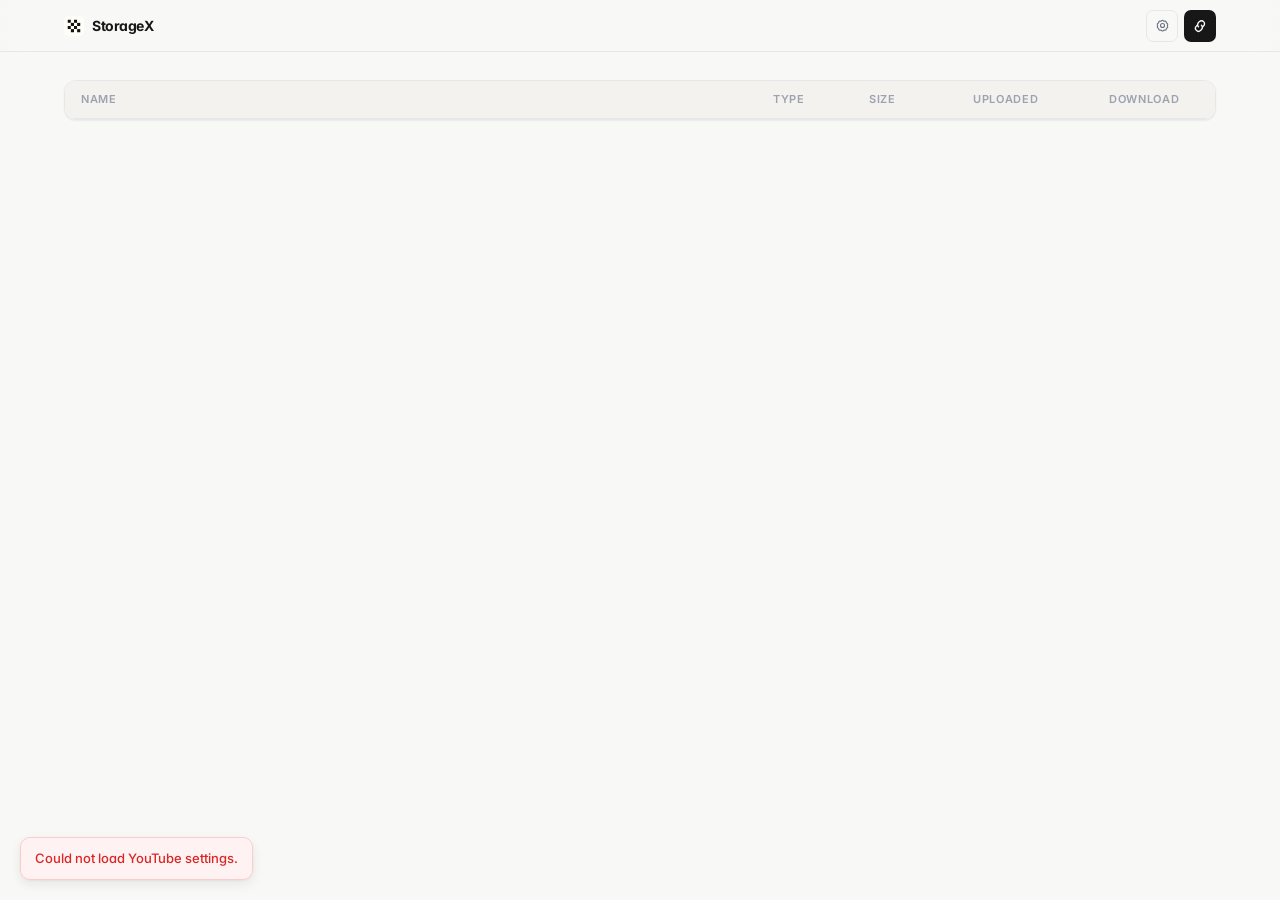
==== static/index.html @ 8094e82d "Initial open-source release" ====
<!DOCTYPE html>
<html lang="en">
  <head>
    <meta charset="UTF-8" />
    <meta name="viewport" content="width=device-width, initial-scale=1.0" />
    <title>StorageX</title>
    <link rel="icon" href="/static/favicon.svg?v=__ASSET_VERSION__" type="image/svg+xml" />
    <link rel="preconnect" href="https://fonts.googleapis.com" />
    <link rel="preconnect" href="https://fonts.gstatic.com" crossorigin />
    <link
      href="https://fonts.googleapis.com/css2?family=Inter:ital,opsz,wght@0,14..32,400;0,14..32,500;0,14..32,600;0,14..32,700&display=swap"
      rel="stylesheet"
    />
    <link rel="stylesheet" href="/static/styles.css?v=__ASSET_VERSION__" />
    <script defer src="/static/app.js?v=__ASSET_VERSION__"></script>
  </head>
  <body>
    <header class="app-bar">
      <div class="app-bar__inner">
        <div class="app-bar__brand">
          <img src="/static/favicon.svg?v=__ASSET_VERSION__" class="app-bar__logo" alt="" aria-hidden="true" width="20" height="20" />
          <span class="app-bar__name">StorageX</span>
        </div>
        <div class="app-bar__actions">
          <button id="settings-button" class="nav-btn" type="button" aria-label="Settings" title="Settings">
            <svg width="15" height="15" viewBox="0 0 24 24" fill="none" stroke="currentColor" stroke-width="1.75" stroke-linecap="round" stroke-linejoin="round" aria-hidden="true">
              <path d="M10.65 4.35a1.9 1.9 0 0 1 2.7 0l.54.55c.25.24.61.34.95.25l.76-.2a1.9 1.9 0 0 1 2.33 1.64l.08.76c.04.35.27.66.59.82l.69.34a1.9 1.9 0 0 1 .88 2.55l-.33.69c-.16.32-.16.71 0 1.03l.33.69a1.9 1.9 0 0 1-.88 2.55l-.69.34a1.1 1.1 0 0 0-.59.82l-.08.76a1.9 1.9 0 0 1-2.33 1.64l-.76-.2a1.1 1.1 0 0 0-.95.25l-.54.55a1.9 1.9 0 0 1-2.7 0l-.54-.55a1.1 1.1 0 0 0-.95-.25l-.76.2a1.9 1.9 0 0 1-2.33-1.64l-.08-.76a1.1 1.1 0 0 0-.59-.82l-.69-.34a1.9 1.9 0 0 1-.88-2.55l.33-.69a1.16 1.16 0 0 0 0-1.03l-.33-.69a1.9 1.9 0 0 1 .88-2.55l.69-.34c.32-.16.55-.47.59-.82l.08-.76A1.9 1.9 0 0 1 8.4 4.95l.76.2c.34.09.7-.01.95-.25l.54-.55Z" />
              <circle cx="12" cy="12" r="3.2" />
            </svg>
          </button>
          <button id="upload-button" class="primary-btn" type="button" aria-label="Connect" title="Connect">
            <span id="upload-icon" class="primary-btn__icon" aria-hidden="true"></span>
          </button>
        </div>
      </div>
    </header>

    <main class="app-main">
      <section id="data-table" class="data-table" aria-label="Stored files">
        <div class="data-table__head">
          <span>Name</span>
          <span>Type</span>
          <span>Size</span>
          <span>Uploaded</span>
          <span>Download</span>
        </div>
        <div id="files-list" class="data-table__body"></div>
      </section>

      <section id="empty-state" class="empty-state" hidden>
        <p id="empty-title" class="empty-title">No files</p>
      </section>
    </main>

    <input id="upload-input" class="upload-input" type="file" accept=".txt,.mp4,.pdf,.jpeg,.jpg,.png" />

    <div class="toast-stack">
      <section id="job-panel" class="toast" aria-live="polite" hidden>
        <div class="toast__row">
          <span id="job-title" class="toast__label">Processing</span>
          <span id="job-progress-label" class="toast__meta">0%</span>
        </div>
        <div class="progress-track" aria-hidden="true">
          <div id="job-progress-value" class="progress-fill"></div>
        </div>
      </section>
      <section id="flash-message" class="flash-message" aria-live="polite" hidden></section>
    </div>

    <div id="settings-modal" class="modal" hidden>
      <div class="modal__backdrop"></div>
      <div class="modal__panel" role="dialog" aria-modal="true" aria-labelledby="settings-title">
        <div class="modal__head">
          <h2 id="settings-title" class="modal__title">Settings</h2>
          <button id="settings-close" class="icon-btn" type="button" aria-label="Close settings">
            <svg width="14" height="14" viewBox="0 0 24 24" fill="none" stroke="currentColor" stroke-width="2.25" stroke-linecap="round" aria-hidden="true">
              <path d="M18 6 6 18M6 6l12 12" />
            </svg>
          </button>
        </div>

        <form id="settings-form" class="modal__form">
          <label class="field">
            <span class="field-label">Encryption key</span>
            <input
              id="settings-key"
              class="field-input"
              type="password"
              inputmode="numeric"
              maxlength="24"
              autocomplete="off"
              autocapitalize="off"
              spellcheck="false"
              placeholder="24-digit key (optional)"
            />
          </label>
          <label class="field">
            <span class="field-label">Client ID</span>
            <input id="settings-client-id" class="field-input" type="text" autocomplete="off" />
          </label>
          <label class="field">
            <span class="field-label">Client Secret</span>
            <input id="settings-client-secret" class="field-input" type="password" autocomplete="off" />
          </label>
          <p id="settings-error" class="form-error" hidden></p>
          <div class="modal__actions">
            <button id="settings-cancel" class="btn btn--ghost" type="button">Cancel</button>
            <button class="btn btn--primary" type="submit">Save</button>
          </div>
        </form>

        <button id="disconnect-button" class="settings-disconnect" type="button" hidden>Disconnect YouTube</button>
      </div>
    </div>

    <div id="key-modal" class="modal" hidden>
      <div class="modal__backdrop"></div>
      <div class="modal__panel modal__panel--sm" role="dialog" aria-modal="true" aria-labelledby="key-modal-title">
        <div class="modal__head">
          <h2 id="key-modal-title" class="modal__title">Enter key</h2>
        </div>
        <form id="key-form" class="modal__form">
          <input
            id="key-input"
            class="field-input key-input"
            type="password"
            inputmode="numeric"
            maxlength="24"
            autocomplete="off"
            autocapitalize="off"
            spellcheck="false"
            placeholder="24-digit key"
            aria-describedby="key-error"
          />
          <p id="key-error" class="form-error" hidden></p>
          <div class="modal__actions">
            <button id="key-cancel" class="btn btn--ghost" type="button">Cancel</button>
            <button class="btn btn--primary" type="submit">Confirm</button>
          </div>
        </form>
      </div>
    </div>
  </body>
</html>
---- static/styles.css ----
:root {
  color-scheme: light;
  --bg: #f8f8f6;
  --surface: #ffffff;
  --surface-2: #f3f2ef;
  --ink: #171717;
  --ink-2: #6b7280;
  --ink-3: #9ca3af;
  --border: #e5e7eb;
  --border-2: #d1d5db;
  --accent: #2563eb;
  --accent-fg: #ffffff;
  --accent-hover: #1d4ed8;
  --accent-muted: #eff6ff;
  --accent-border: #bfdbfe;
  --green: #16a34a;
  --green-muted: #f0fdf4;
  --green-border: #bbf7d0;
  --red: #dc2626;
  --red-muted: #fef2f2;
  --red-border: #fecaca;
  --shadow-sm: 0 1px 2px rgba(23, 23, 23, 0.06);
  --shadow-md: 0 4px 12px rgba(23, 23, 23, 0.08), 0 1px 3px rgba(23, 23, 23, 0.05);
  --shadow-lg: 0 20px 48px rgba(23, 23, 23, 0.1), 0 4px 12px rgba(23, 23, 23, 0.06);
  --table-columns: minmax(240px, 2.2fr) 80px 88px 120px 90px;
  font-family: "Inter", system-ui, -apple-system, sans-serif;
  font-feature-settings: "cv02", "cv03", "cv04", "cv11";
  -webkit-font-smoothing: antialiased;
  -moz-osx-font-smoothing: grayscale;
}

*,
*::before,
*::after {
  box-sizing: border-box;
}

[hidden] {
  display: none !important;
}

body {
  margin: 0;
  min-height: 100dvh;
  background: var(--bg);
  color: var(--ink);
  font-size: 14px;
  line-height: 1.5;
}

body.is-modal-open {
  overflow: hidden;
}

a {
  color: inherit;
}

button,
input,
a {
  font: inherit;
}

/* ─── App bar ──────────────────────────────────────────────── */

.app-bar {
  position: sticky;
  top: 0;
  z-index: 10;
  height: 52px;
  background: rgba(248, 248, 246, 0.88);
  backdrop-filter: blur(16px) saturate(1.8);
  -webkit-backdrop-filter: blur(16px) saturate(1.8);
  border-bottom: 1px solid var(--border);
}

.app-bar__inner {
  max-width: 1200px;
  margin: 0 auto;
  padding: 0 24px;
  height: 100%;
  display: flex;
  align-items: center;
  justify-content: space-between;
}

.app-bar__brand {
  display: flex;
  align-items: center;
  gap: 8px;
}

.app-bar__logo {
  display: block;
  border-radius: 4px;
}

.app-bar__name {
  font-size: 14px;
  font-weight: 700;
  letter-spacing: -0.03em;
  color: var(--ink);
}

.app-bar__actions {
  display: flex;
  align-items: center;
  gap: 6px;
}

/* ─── Nav button (settings) ────────────────────────────────── */

.nav-btn {
  appearance: none;
  display: inline-flex;
  align-items: center;
  justify-content: center;
  width: 32px;
  height: 32px;
  border: 1px solid var(--border);
  border-radius: 7px;
  background: transparent;
  color: var(--ink-2);
  cursor: pointer;
  transition: background 100ms, color 100ms, border-color 100ms;
}

.nav-btn:hover {
  background: var(--surface);
  color: var(--ink);
  border-color: var(--border-2);
}

.nav-btn:focus-visible {
  outline: 2px solid var(--accent);
  outline-offset: 2px;
}

/* ─── Primary button (upload/connect) ──────────────────────── */

.primary-btn {
  appearance: none;
  display: inline-flex;
  align-items: center;
  justify-content: center;
  width: 32px;
  height: 32px;
  border: none;
  border-radius: 7px;
  background: var(--ink);
  color: #ffffff;
  cursor: pointer;
  transition: background 100ms, opacity 100ms;
}

.primary-btn:hover {
  background: #2c2c2c;
}

.primary-btn:focus-visible {
  outline: 2px solid var(--accent);
  outline-offset: 2px;
}

.primary-btn.is-disabled,
.primary-btn:disabled {
  opacity: 0.35;
  cursor: default;
  pointer-events: none;
}

.primary-btn__icon {
  display: inline-flex;
  align-items: center;
  justify-content: center;
}

/* ─── Hidden file input ────────────────────────────────────── */

.upload-input {
  display: none;
}

/* ─── Main content ─────────────────────────────────────────── */

.app-main {
  max-width: 1200px;
  margin: 0 auto;
  padding: 28px 24px 80px;
}

/* ─── Data table ───────────────────────────────────────────── */

.data-table {
  border: 1px solid var(--border);
  border-radius: 12px;
  background: var(--surface);
  overflow: auto;
  box-shadow: var(--shadow-sm);
}

.data-table__head,
.file-row {
  display: grid;
  grid-template-columns: var(--table-columns);
  gap: 16px;
  align-items: center;
  min-width: 580px;
}

.data-table__head {
  padding: 10px 16px;
  border-bottom: 1px solid var(--border);
  background: var(--surface-2);
  color: var(--ink-3);
  font-size: 11px;
  font-weight: 600;
  letter-spacing: 0.06em;
  text-transform: uppercase;
}

.data-table__body {
  display: grid;
}

.file-row {
  padding: 11px 16px;
  border-top: 1px solid var(--border);
  transition: background 80ms;
}

.file-row:first-child {
  border-top: 0;
}

.file-row:hover {
  background: #fcfcfb;
}

.file-cell {
  min-width: 0;
}

.file-name {
  overflow: hidden;
  color: var(--ink);
  font-size: 13px;
  font-weight: 500;
  text-overflow: ellipsis;
  white-space: nowrap;
}

.file-value {
  color: var(--ink-3);
  font-size: 12px;
}

.file-download-cell {
  display: flex;
  justify-content: center;
}

.file-link {
  appearance: none;
  display: inline-flex;
  align-items: center;
  justify-content: center;
  width: 28px;
  height: 28px;
  border: 1px solid var(--border);
  border-radius: 6px;
  background: var(--surface);
  color: var(--ink-3);
  cursor: pointer;
  text-decoration: none;
  transition: background 80ms, border-color 80ms, color 80ms;
}

.file-link:hover {
  background: var(--ink);
  border-color: var(--ink);
  color: #ffffff;
}

.file-link:focus-visible {
  outline: 2px solid var(--accent);
  outline-offset: 2px;
}

/* ─── Empty state ──────────────────────────────────────────── */

.empty-state {
  display: flex;
  align-items: center;
  justify-content: center;
  min-height: calc(100dvh - 52px - 56px);
  padding: 40px 24px;
}

.empty-title {
  margin: 0;
  color: var(--ink-3);
  font-size: 13px;
  font-weight: 500;
}

/* ─── Toast stack ──────────────────────────────────────────── */

.toast-stack {
  position: fixed;
  left: 20px;
  bottom: 20px;
  z-index: 50;
  display: flex;
  flex-direction: column;
  gap: 8px;
  align-items: flex-start;
}

.toast,
.flash-message {
  width: max-content;
  min-width: 200px;
  max-width: min(480px, calc(100vw - 40px));
  padding: 11px 14px;
  border: 1px solid var(--border);
  border-radius: 10px;
  background: rgba(255, 255, 255, 0.97);
  box-shadow: var(--shadow-md);
  color: var(--ink-2);
  font-size: 13px;
  font-weight: 500;
}

.toast {
  display: grid;
  gap: 8px;
}

.toast__row {
  display: flex;
  align-items: center;
  justify-content: space-between;
  gap: 12px;
}

.toast__label {
  color: var(--ink);
  font-size: 13px;
  font-weight: 600;
}

.toast__meta {
  color: var(--ink-3);
  font-size: 11px;
  font-weight: 500;
  letter-spacing: 0.01em;
}

.flash-message--success {
  border-color: var(--green-border);
  background: rgba(240, 253, 244, 0.97);
  color: var(--green);
}

.flash-message--error {
  border-color: var(--red-border);
  background: rgba(254, 242, 242, 0.97);
  color: var(--red);
}

/* ─── Progress ─────────────────────────────────────────────── */

.progress-track {
  height: 3px;
  border-radius: 999px;
  background: var(--border);
  overflow: hidden;
}

.progress-fill {
  width: 0%;
  height: 100%;
  border-radius: 999px;
  background: var(--accent);
  transition: width 160ms ease-out;
}

/* ─── Modal ────────────────────────────────────────────────── */

.modal {
  position: fixed;
  inset: 0;
  z-index: 100;
  display: grid;
  place-items: center;
  padding: 20px;
}

.modal__backdrop {
  position: absolute;
  inset: 0;
  background: rgba(248, 248, 246, 0.72);
  backdrop-filter: blur(10px);
  -webkit-backdrop-filter: blur(10px);
}

.modal__panel {
  position: relative;
  width: min(400px, 100%);
  padding: 22px;
  border: 1px solid var(--border);
  border-radius: 16px;
  background: var(--surface);
  box-shadow: var(--shadow-lg);
}

.modal__panel--sm {
  width: min(340px, 100%);
}

.modal__head {
  display: flex;
  align-items: center;
  justify-content: space-between;
  gap: 12px;
  margin-bottom: 18px;
}

.modal__title {
  margin: 0;
  color: var(--ink);
  font-size: 15px;
  font-weight: 700;
  letter-spacing: -0.025em;
}

.modal__form {
  display: grid;
  gap: 12px;
}

.modal__actions {
  display: grid;
  grid-template-columns: 1fr 1fr;
  gap: 8px;
  margin-top: 4px;
}

/* ─── Fields ───────────────────────────────────────────────── */

.field {
  display: grid;
  gap: 5px;
}

.field-label {
  color: var(--ink-3);
  font-size: 11px;
  font-weight: 600;
  letter-spacing: 0.04em;
  text-transform: uppercase;
}

.field-input {
  width: 100%;
  padding: 9px 12px;
  border: 1px solid var(--border-2);
  border-radius: 8px;
  background: var(--surface);
  color: var(--ink);
  font-size: 13px;
  transition: border-color 100ms, box-shadow 100ms;
}

.field-input:focus {
  outline: none;
  border-color: var(--accent);
  box-shadow: 0 0 0 3px rgba(37, 99, 235, 0.1);
}

.key-input {
  text-align: center;
  letter-spacing: 0.22em;
  font-size: 17px;
}

.form-error {
  margin: 0;
  color: var(--red);
  font-size: 12px;
  line-height: 1.45;
}

/* ─── Buttons ──────────────────────────────────────────────── */

.btn {
  appearance: none;
  display: inline-flex;
  align-items: center;
  justify-content: center;
  height: 34px;
  padding: 0 14px;
  border: 1px solid var(--border);
  border-radius: 7px;
  background: var(--surface);
  color: var(--ink);
  cursor: pointer;
  font-size: 13px;
  font-weight: 600;
  text-decoration: none;
  transition: background 100ms, border-color 100ms, color 100ms;
  white-space: nowrap;
}

.btn:hover {
  background: var(--surface-2);
  border-color: var(--border-2);
}

.btn:focus-visible {
  outline: 2px solid var(--accent);
  outline-offset: 2px;
}

.btn--primary {
  background: var(--ink);
  border-color: var(--ink);
  color: #ffffff;
}

.btn--primary:hover {
  background: #2c2c2c;
  border-color: #2c2c2c;
}

.btn--ghost {
  background: transparent;
  border-color: transparent;
  color: var(--ink-2);
}

.btn--ghost:hover {
  background: var(--surface-2);
  border-color: var(--border);
  color: var(--ink);
}

/* ─── Icon button (modal close) ────────────────────────────── */

.icon-btn {
  appearance: none;
  display: inline-flex;
  align-items: center;
  justify-content: center;
  width: 30px;
  height: 30px;
  border: 1px solid var(--border);
  border-radius: 6px;
  background: transparent;
  color: var(--ink-3);
  cursor: pointer;
  transition: background 100ms, color 100ms, border-color 100ms;
}

.icon-btn:hover {
  background: var(--surface-2);
  color: var(--ink);
  border-color: var(--border-2);
}

.icon-btn:focus-visible {
  outline: 2px solid var(--accent);
  outline-offset: 2px;
}

/* ─── Settings extras ──────────────────────────────────────── */

.settings-disconnect {
  appearance: none;
  margin-top: 14px;
  padding: 0;
  border: 0;
  background: transparent;
  color: var(--ink-3);
  cursor: pointer;
  font-size: 12px;
  text-align: left;
  transition: color 100ms;
}

.settings-disconnect:hover {
  color: var(--red);
}

.settings-disconnect:focus-visible {
  outline: 2px solid var(--accent);
  outline-offset: 2px;
}

/* ─── Responsive ───────────────────────────────────────────── */

@media (max-width: 760px) {
  .app-bar__inner,
  .app-main {
    padding-left: 16px;
    padding-right: 16px;
  }

  .app-main {
    padding-top: 20px;
  }
}

@media (max-width: 600px) {
  .modal__panel {
    padding: 18px;
  }

  .toast-stack {
    left: 12px;
    bottom: 12px;
  }
}
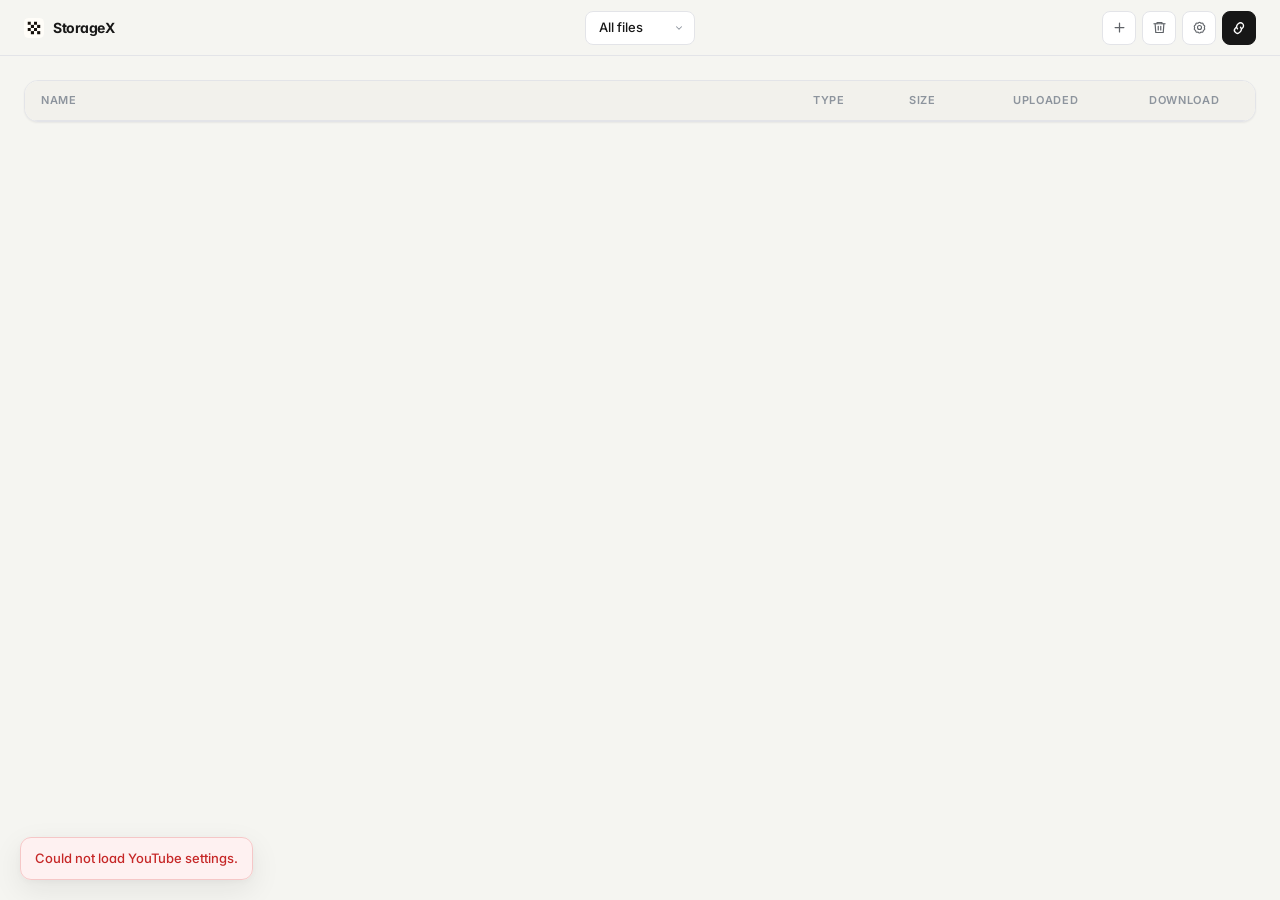
==== commit e3685ce5: "Ship StorageX organization and YouTube management" ====
--- a/static/index.html
+++ b/static/index.html
@@ -21,7 +21,29 @@
           <img src="/static/favicon.svg?v=__ASSET_VERSION__" class="app-bar__logo" alt="" aria-hidden="true" width="20" height="20" />
           <span class="app-bar__name">StorageX</span>
         </div>
+        <div class="app-bar__center">
+          <div id="folder-dropdown" class="folder-dropdown">
+            <button id="folder-dropdown-btn" class="folder-dropdown__btn" type="button" aria-haspopup="listbox" aria-expanded="false" aria-label="Current folder">
+              <span id="folder-dropdown-label" class="folder-dropdown__label">All files</span>
+              <svg class="folder-dropdown__chevron" width="10" height="10" viewBox="0 0 24 24" fill="none" stroke="currentColor" stroke-width="2.5" stroke-linecap="round" stroke-linejoin="round" aria-hidden="true"><path d="m6 9 6 6 6-6"/></svg>
+            </button>
+            <div id="folder-dropdown-panel" class="folder-dropdown__panel" role="listbox" hidden></div>
+          </div>
+        </div>
         <div class="app-bar__actions">
+          <button id="new-folder-button" class="nav-btn" type="button" aria-label="New folder" title="New folder">
+            <svg width="15" height="15" viewBox="0 0 24 24" fill="none" stroke="currentColor" stroke-width="2" stroke-linecap="round" aria-hidden="true">
+              <path d="M12 5v14M5 12h14"/>
+            </svg>
+          </button>
+          <button id="delete-folder-button" class="nav-btn" type="button" aria-label="Delete folder" title="Delete folder">
+            <svg width="15" height="15" viewBox="0 0 24 24" fill="none" stroke="currentColor" stroke-width="1.9" stroke-linecap="round" stroke-linejoin="round" aria-hidden="true">
+              <path d="M3 6h18" />
+              <path d="M8 6V4h8v2" />
+              <path d="M19 6l-1 14H6L5 6" />
+              <path d="M10 10v6M14 10v6" />
+            </svg>
+          </button>
           <button id="settings-button" class="nav-btn" type="button" aria-label="Settings" title="Settings">
             <svg width="15" height="15" viewBox="0 0 24 24" fill="none" stroke="currentColor" stroke-width="1.75" stroke-linecap="round" stroke-linejoin="round" aria-hidden="true">
               <path d="M10.65 4.35a1.9 1.9 0 0 1 2.7 0l.54.55c.25.24.61.34.95.25l.76-.2a1.9 1.9 0 0 1 2.33 1.64l.08.76c.04.35.27.66.59.82l.69.34a1.9 1.9 0 0 1 .88 2.55l-.33.69c-.16.32-.16.71 0 1.03l.33.69a1.9 1.9 0 0 1-.88 2.55l-.69.34a1.1 1.1 0 0 0-.59.82l-.08.76a1.9 1.9 0 0 1-2.33 1.64l-.76-.2a1.1 1.1 0 0 0-.95.25l-.54.55a1.9 1.9 0 0 1-2.7 0l-.54-.55a1.1 1.1 0 0 0-.95-.25l-.76.2a1.9 1.9 0 0 1-2.33-1.64l-.08-.76a1.1 1.1 0 0 0-.59-.82l-.69-.34a1.9 1.9 0 0 1-.88-2.55l.33-.69a1.16 1.16 0 0 0 0-1.03l-.33-.69a1.9 1.9 0 0 1 .88-2.55l.69-.34c.32-.16.55-.47.59-.82l.08-.76A1.9 1.9 0 0 1 8.4 4.95l.76.2c.34.09.7-.01.95-.25l.54-.55Z" />
@@ -36,19 +58,21 @@
     </header>
 
     <main class="app-main">
-      <section id="data-table" class="data-table" aria-label="Stored files">
-        <div class="data-table__head">
-          <span>Name</span>
-          <span>Type</span>
-          <span>Size</span>
-          <span>Uploaded</span>
-          <span>Download</span>
-        </div>
-        <div id="files-list" class="data-table__body"></div>
-      </section>
-
-      <section id="empty-state" class="empty-state" hidden>
-        <p id="empty-title" class="empty-title">No files</p>
+      <section class="library-card" aria-label="Library">
+        <section id="data-table" class="data-table" aria-label="Stored files">
+          <div class="data-table__head">
+            <span>Name</span>
+            <span>Type</span>
+            <span>Size</span>
+            <span>Uploaded</span>
+            <span>Download</span>
+          </div>
+          <div id="files-list" class="data-table__body"></div>
+        </section>
+
+        <section id="empty-state" class="empty-state" hidden>
+          <p id="empty-title" class="empty-title">No files</p>
+        </section>
       </section>
     </main>
 
@@ -110,6 +134,49 @@
         </form>
 
         <button id="disconnect-button" class="settings-disconnect" type="button" hidden>Disconnect YouTube</button>
+        <button id="reset-button" class="settings-disconnect" type="button" hidden>Reset local YouTube setup</button>
+      </div>
+    </div>
+
+    <div id="organize-modal" class="modal" hidden>
+      <div class="modal__backdrop"></div>
+      <div class="modal__panel modal__panel--sm" role="dialog" aria-modal="true" aria-labelledby="organize-title">
+        <div class="modal__head">
+          <h2 id="organize-title" class="modal__title">New folder</h2>
+          <button id="organize-close" class="icon-btn" type="button" aria-label="Close dialog">
+            <svg width="14" height="14" viewBox="0 0 24 24" fill="none" stroke="currentColor" stroke-width="2.25" stroke-linecap="round" aria-hidden="true">
+              <path d="M18 6 6 18M6 6l12 12" />
+            </svg>
+          </button>
+        </div>
+
+        <form id="organize-form" class="modal__form">
+          <label id="organize-name-field" class="field">
+            <span id="organize-name-label" class="field-label">Folder name</span>
+            <input id="organize-name" class="field-input" type="text" autocomplete="off" />
+          </label>
+
+          <div id="folder-color-field" class="field" hidden>
+            <span class="field-label">Color</span>
+            <div id="folder-color-picker" class="color-picker" role="group" aria-label="Folder color">
+              <button type="button" class="color-swatch" data-color="rose"  style="--swatch-bg:#fde8e8;--swatch-border:#f0b8b8" aria-label="Rose"></button>
+              <button type="button" class="color-swatch" data-color="coral" style="--swatch-bg:#fee8e0;--swatch-border:#f5a888" aria-label="Coral"></button>
+              <button type="button" class="color-swatch" data-color="amber" style="--swatch-bg:#fef3e0;--swatch-border:#f5cc80" aria-label="Amber"></button>
+              <button type="button" class="color-swatch" data-color="lime"  style="--swatch-bg:#eaf5e8;--swatch-border:#a8d8a4" aria-label="Lime"></button>
+              <button type="button" class="color-swatch" data-color="mint"  style="--swatch-bg:#e0f8ec;--swatch-border:#80d4a8" aria-label="Mint"></button>
+              <button type="button" class="color-swatch" data-color="teal"  style="--swatch-bg:#e0f5f2;--swatch-border:#88d8ce" aria-label="Teal"></button>
+              <button type="button" class="color-swatch" data-color="sky"   style="--swatch-bg:#e0eeff;--swatch-border:#90bcf5" aria-label="Sky"></button>
+              <button type="button" class="color-swatch" data-color="iris"  style="--swatch-bg:#ece8ff;--swatch-border:#b4a4f0" aria-label="Iris"></button>
+              <button type="button" class="color-swatch" data-color="pink"  style="--swatch-bg:#fde8f5;--swatch-border:#f0a8d8" aria-label="Pink"></button>
+            </div>
+          </div>
+
+          <p id="organize-error" class="form-error" hidden></p>
+          <div class="modal__actions">
+            <button id="organize-cancel" class="btn btn--ghost" type="button">Cancel</button>
+            <button id="organize-submit" class="btn btn--primary" type="submit">Save</button>
+          </div>
+        </form>
       </div>
     </div>
 
@@ -140,5 +207,24 @@
         </form>
       </div>
     </div>
+
+    <div id="confirm-modal" class="modal modal--confirm" hidden>
+      <div class="modal__backdrop"></div>
+      <div class="modal__panel modal__panel--sm" role="dialog" aria-modal="true" aria-labelledby="confirm-title" aria-describedby="confirm-message">
+        <div class="modal__head">
+          <h2 id="confirm-title" class="modal__title">Confirm</h2>
+          <button id="confirm-close" class="icon-btn" type="button" aria-label="Close confirmation">
+            <svg width="14" height="14" viewBox="0 0 24 24" fill="none" stroke="currentColor" stroke-width="2.25" stroke-linecap="round" aria-hidden="true">
+              <path d="M18 6 6 18M6 6l12 12" />
+            </svg>
+          </button>
+        </div>
+        <p id="confirm-message" class="modal__copy"></p>
+        <div class="modal__actions">
+          <button id="confirm-cancel" class="btn btn--ghost" type="button">Cancel</button>
+          <button id="confirm-submit" class="btn btn--danger" type="button">Delete</button>
+        </div>
+      </div>
+    </div>
   </body>
 </html>
--- a/static/styles.css
+++ b/static/styles.css
@@ -1,27 +1,27 @@
 :root {
   color-scheme: light;
-  --bg: #f8f8f6;
+  --bg: #f5f5f1;
   --surface: #ffffff;
-  --surface-2: #f3f2ef;
+  --surface-2: #f2f1ec;
+  --surface-3: #ece9e1;
   --ink: #171717;
-  --ink-2: #6b7280;
-  --ink-3: #9ca3af;
-  --border: #e5e7eb;
-  --border-2: #d1d5db;
-  --accent: #2563eb;
+  --ink-2: #5f6368;
+  --ink-3: #8d949d;
+  --border: #e3e4e8;
+  --border-2: #d2d5dc;
+  --accent: #1f5fd1;
+  --accent-hover: #174daf;
   --accent-fg: #ffffff;
-  --accent-hover: #1d4ed8;
-  --accent-muted: #eff6ff;
-  --accent-border: #bfdbfe;
-  --green: #16a34a;
-  --green-muted: #f0fdf4;
-  --green-border: #bbf7d0;
-  --red: #dc2626;
-  --red-muted: #fef2f2;
-  --red-border: #fecaca;
-  --shadow-sm: 0 1px 2px rgba(23, 23, 23, 0.06);
-  --shadow-md: 0 4px 12px rgba(23, 23, 23, 0.08), 0 1px 3px rgba(23, 23, 23, 0.05);
-  --shadow-lg: 0 20px 48px rgba(23, 23, 23, 0.1), 0 4px 12px rgba(23, 23, 23, 0.06);
+  --accent-muted: #edf3ff;
+  --green: #15803d;
+  --green-muted: #effaf3;
+  --green-border: #b7ebc7;
+  --red: #c62828;
+  --red-muted: #fef1f1;
+  --red-border: #f5c7c7;
+  --shadow-sm: 0 1px 2px rgba(20, 23, 28, 0.06);
+  --shadow-md: 0 10px 30px rgba(20, 23, 28, 0.08), 0 2px 8px rgba(20, 23, 28, 0.04);
+  --shadow-lg: 0 18px 40px rgba(20, 23, 28, 0.12), 0 4px 12px rgba(20, 23, 28, 0.06);
   --table-columns: minmax(240px, 2.2fr) 80px 88px 120px 90px;
   font-family: "Inter", system-ui, -apple-system, sans-serif;
   font-feature-settings: "cv02", "cv03", "cv04", "cv11";
@@ -52,34 +52,33 @@
   overflow: hidden;
 }
 
-a {
-  color: inherit;
-}
-
+a,
 button,
 input,
-a {
+select {
   font: inherit;
 }
 
-/* ─── App bar ──────────────────────────────────────────────── */
+button {
+  color: inherit;
+}
 
 .app-bar {
   position: sticky;
   top: 0;
-  z-index: 10;
-  height: 52px;
-  background: rgba(248, 248, 246, 0.88);
-  backdrop-filter: blur(16px) saturate(1.8);
-  -webkit-backdrop-filter: blur(16px) saturate(1.8);
+  z-index: 20;
+  height: 56px;
   border-bottom: 1px solid var(--border);
+  background: rgba(245, 245, 241, 0.94);
+  backdrop-filter: blur(10px);
+  -webkit-backdrop-filter: blur(10px);
 }
 
 .app-bar__inner {
-  max-width: 1200px;
+  max-width: 1320px;
+  height: 100%;
   margin: 0 auto;
   padding: 0 24px;
-  height: 100%;
   display: flex;
   align-items: center;
   justify-content: space-between;
@@ -88,7 +87,13 @@
 .app-bar__brand {
   display: flex;
   align-items: center;
-  gap: 8px;
+  gap: 9px;
+  flex: 1;
+}
+
+.app-bar__center {
+  display: flex;
+  align-items: center;
 }
 
 .app-bar__logo {
@@ -97,75 +102,213 @@
 }
 
 .app-bar__name {
+  color: var(--ink);
   font-size: 14px;
   font-weight: 700;
   letter-spacing: -0.03em;
-  color: var(--ink);
 }
 
 .app-bar__actions {
   display: flex;
   align-items: center;
+  justify-content: flex-end;
   gap: 6px;
-}
-
-/* ─── Nav button (settings) ────────────────────────────────── */
-
-.nav-btn {
+  flex: 1;
+}
+
+.folder-dropdown {
+  position: relative;
+}
+
+.folder-dropdown__btn {
   appearance: none;
-  display: inline-flex;
-  align-items: center;
-  justify-content: center;
-  width: 32px;
-  height: 32px;
-  border: 1px solid var(--border);
-  border-radius: 7px;
+  display: flex;
+  align-items: center;
+  gap: 7px;
+  height: 34px;
+  padding: 0 10px 0 13px;
+  border: 1px solid var(--border);
+  border-radius: 8px;
+  background: var(--surface);
+  color: var(--ink);
+  font-size: 13px;
+  font-weight: 500;
+  cursor: pointer;
+  min-width: 110px;
+  max-width: 200px;
+  transition: border-color 120ms, background 120ms;
+}
+
+.folder-dropdown__btn:hover {
+  border-color: var(--border-2);
+  background: var(--surface-2);
+}
+
+.folder-dropdown__btn:focus-visible {
+  outline: 2px solid var(--accent);
+  outline-offset: 2px;
+}
+
+.folder-dropdown__label {
+  flex: 1;
+  overflow: hidden;
+  text-overflow: ellipsis;
+  white-space: nowrap;
+  text-align: left;
+}
+
+.folder-dropdown__chevron {
+  flex: 0 0 auto;
+  color: var(--ink-3);
+  transition: transform 150ms;
+}
+
+.folder-dropdown__btn[aria-expanded="true"] .folder-dropdown__chevron {
+  transform: rotate(180deg);
+}
+
+.folder-dropdown__panel {
+  position: absolute;
+  top: calc(100% + 6px);
+  left: 50%;
+  transform: translateX(-50%);
+  min-width: 180px;
+  max-width: 260px;
+  padding: 5px;
+  border: 1px solid var(--border);
+  border-radius: 12px;
+  background: var(--surface);
+  box-shadow: var(--shadow-md);
+  z-index: 200;
+  display: grid;
+  gap: 1px;
+}
+
+.folder-option {
+  appearance: none;
+  display: flex;
+  align-items: center;
+  gap: 9px;
+  width: 100%;
+  padding: 8px 10px;
+  border: 1px solid transparent;
+  border-radius: 8px;
   background: transparent;
   color: var(--ink-2);
-  cursor: pointer;
-  transition: background 100ms, color 100ms, border-color 100ms;
-}
-
-.nav-btn:hover {
-  background: var(--surface);
-  color: var(--ink);
-  border-color: var(--border-2);
-}
-
-.nav-btn:focus-visible {
-  outline: 2px solid var(--accent);
-  outline-offset: 2px;
-}
-
-/* ─── Primary button (upload/connect) ──────────────────────── */
-
+  font-size: 13px;
+  font-weight: 500;
+  cursor: pointer;
+  text-align: left;
+  transition: background 80ms, color 80ms;
+  white-space: nowrap;
+  overflow: hidden;
+}
+
+.folder-option:hover {
+  background: var(--surface-2);
+  color: var(--ink);
+}
+
+.folder-option.is-active {
+  background: var(--accent-muted);
+  border-color: var(--accent);
+  color: var(--accent);
+}
+
+.folder-option__name {
+  overflow: hidden;
+  text-overflow: ellipsis;
+}
+
+.folder-option__dot {
+  width: 11px;
+  height: 11px;
+  border-radius: 4px;
+  border: 1.5px solid;
+  flex: 0 0 auto;
+}
+
+.color-picker {
+  display: flex;
+  gap: 7px;
+}
+
+.color-swatch {
+  appearance: none;
+  width: 28px;
+  height: 28px;
+  border-radius: 8px;
+  border: 2px solid var(--swatch-border, var(--border));
+  background: var(--swatch-bg, var(--surface));
+  cursor: pointer;
+  transition: transform 80ms, box-shadow 80ms;
+}
+
+.color-swatch:hover {
+  transform: scale(1.12);
+}
+
+.color-swatch.is-selected {
+  box-shadow: 0 0 0 2px var(--surface), 0 0 0 4px var(--ink);
+}
+
+.nav-btn,
 .primary-btn {
   appearance: none;
   display: inline-flex;
   align-items: center;
   justify-content: center;
-  width: 32px;
-  height: 32px;
-  border: none;
-  border-radius: 7px;
+  width: 34px;
+  height: 34px;
+  border-radius: 8px;
+  cursor: pointer;
+  transition: background 100ms, border-color 100ms, color 100ms, opacity 100ms;
+}
+
+.nav-btn {
+  border: 1px solid var(--border);
+  background: var(--surface);
+  color: var(--ink-2);
+}
+
+.nav-btn:hover {
+  border-color: var(--border-2);
+  color: var(--ink);
+}
+
+.nav-btn:disabled {
+  opacity: 0.45;
+  cursor: default;
+  pointer-events: none;
+}
+
+.primary-btn {
+  border: 1px solid var(--ink);
   background: var(--ink);
-  color: #ffffff;
-  cursor: pointer;
-  transition: background 100ms, opacity 100ms;
+  color: var(--accent-fg);
 }
 
 .primary-btn:hover {
-  background: #2c2c2c;
-}
-
-.primary-btn:focus-visible {
+  background: #242424;
+  border-color: #242424;
+}
+
+.nav-btn:focus-visible,
+.primary-btn:focus-visible,
+.folder-dropdown__btn:focus-visible,
+.file-link:focus-visible,
+.field-input:focus-visible,
+.btn:focus-visible,
+.icon-btn:focus-visible,
+.settings-disconnect:focus-visible {
   outline: 2px solid var(--accent);
   outline-offset: 2px;
 }
 
 .primary-btn.is-disabled,
-.primary-btn:disabled {
-  opacity: 0.35;
+.primary-btn:disabled,
+.mini-btn:disabled {
+  opacity: 0.45;
   cursor: default;
   pointer-events: none;
 }
@@ -176,28 +319,26 @@
   justify-content: center;
 }
 
-/* ─── Hidden file input ────────────────────────────────────── */
-
 .upload-input {
   display: none;
 }
 
-/* ─── Main content ─────────────────────────────────────────── */
-
 .app-main {
-  max-width: 1200px;
+  max-width: 1320px;
   margin: 0 auto;
-  padding: 28px 24px 80px;
-}
-
-/* ─── Data table ───────────────────────────────────────────── */
+  padding: 24px 24px 84px;
+}
+
+.library-card {
+  border: 1px solid var(--border);
+  border-radius: 14px;
+  background: var(--surface);
+  box-shadow: var(--shadow-sm);
+  overflow: hidden;
+}
 
 .data-table {
-  border: 1px solid var(--border);
-  border-radius: 12px;
-  background: var(--surface);
   overflow: auto;
-  box-shadow: var(--shadow-sm);
 }
 
 .data-table__head,
@@ -210,7 +351,7 @@
 }
 
 .data-table__head {
-  padding: 10px 16px;
+  padding: 11px 16px;
   border-bottom: 1px solid var(--border);
   background: var(--surface-2);
   color: var(--ink-3);
@@ -227,7 +368,8 @@
 .file-row {
   padding: 11px 16px;
   border-top: 1px solid var(--border);
-  transition: background 80ms;
+  transition: background 100ms, border-color 100ms;
+  cursor: pointer;
 }
 
 .file-row:first-child {
@@ -235,7 +377,16 @@
 }
 
 .file-row:hover {
-  background: #fcfcfb;
+  background: #fafaf8;
+}
+
+.file-row.is-selected {
+  background: #f3f2ed;
+}
+
+.file-row.is-selected .file-name,
+.file-row.is-selected .file-value {
+  color: var(--ink);
 }
 
 .file-cell {
@@ -251,6 +402,21 @@
   white-space: nowrap;
 }
 
+.file-name-input {
+  width: 100%;
+  min-width: 0;
+  height: 32px;
+  padding: 0 10px;
+  border: 1px solid var(--accent);
+  border-radius: 8px;
+  background: var(--surface);
+  color: var(--ink);
+  font-size: 13px;
+  font-weight: 500;
+  outline: none;
+  box-shadow: 0 0 0 3px rgba(31, 95, 209, 0.08);
+}
+
 .file-value {
   color: var(--ink-3);
   font-size: 12px;
@@ -269,33 +435,37 @@
   width: 28px;
   height: 28px;
   border: 1px solid var(--border);
-  border-radius: 6px;
+  border-radius: 7px;
   background: var(--surface);
   color: var(--ink-3);
   cursor: pointer;
   text-decoration: none;
-  transition: background 80ms, border-color 80ms, color 80ms;
+  transition: background 100ms, border-color 100ms, color 100ms;
 }
 
 .file-link:hover {
+  border-color: var(--ink);
   background: var(--ink);
-  border-color: var(--ink);
+  color: var(--accent-fg);
+}
+
+.file-link--danger {
+  border-color: #efc3c3;
+  color: var(--red);
+}
+
+.file-link--danger:hover {
+  border-color: var(--red);
+  background: var(--red);
   color: #ffffff;
 }
 
-.file-link:focus-visible {
-  outline: 2px solid var(--accent);
-  outline-offset: 2px;
-}
-
-/* ─── Empty state ──────────────────────────────────────────── */
-
 .empty-state {
+  min-height: 260px;
+  padding: 40px 24px;
   display: flex;
   align-items: center;
   justify-content: center;
-  min-height: calc(100dvh - 52px - 56px);
-  padding: 40px 24px;
 }
 
 .empty-title {
@@ -304,14 +474,12 @@
   font-size: 13px;
   font-weight: 500;
 }
-
-/* ─── Toast stack ──────────────────────────────────────────── */
 
 .toast-stack {
   position: fixed;
   left: 20px;
   bottom: 20px;
-  z-index: 50;
+  z-index: 60;
   display: flex;
   flex-direction: column;
   gap: 8px;
@@ -321,11 +489,11 @@
 .toast,
 .flash-message {
   width: max-content;
-  min-width: 200px;
+  min-width: 220px;
   max-width: min(480px, calc(100vw - 40px));
   padding: 11px 14px;
   border: 1px solid var(--border);
-  border-radius: 10px;
+  border-radius: 11px;
   background: rgba(255, 255, 255, 0.97);
   box-shadow: var(--shadow-md);
   color: var(--ink-2);
@@ -355,22 +523,19 @@
   color: var(--ink-3);
   font-size: 11px;
   font-weight: 500;
-  letter-spacing: 0.01em;
 }
 
 .flash-message--success {
   border-color: var(--green-border);
-  background: rgba(240, 253, 244, 0.97);
+  background: rgba(239, 250, 243, 0.98);
   color: var(--green);
 }
 
 .flash-message--error {
   border-color: var(--red-border);
-  background: rgba(254, 242, 242, 0.97);
+  background: rgba(254, 241, 241, 0.98);
   color: var(--red);
 }
-
-/* ─── Progress ─────────────────────────────────────────────── */
 
 .progress-track {
   height: 3px;
@@ -386,8 +551,6 @@
   background: var(--accent);
   transition: width 160ms ease-out;
 }
-
-/* ─── Modal ────────────────────────────────────────────────── */
 
 .modal {
   position: fixed;
@@ -401,14 +564,18 @@
 .modal__backdrop {
   position: absolute;
   inset: 0;
-  background: rgba(248, 248, 246, 0.72);
-  backdrop-filter: blur(10px);
-  -webkit-backdrop-filter: blur(10px);
+  background: rgba(245, 245, 241, 0.76);
+  backdrop-filter: blur(8px);
+  -webkit-backdrop-filter: blur(8px);
+}
+
+.modal--confirm {
+  z-index: 120;
 }
 
 .modal__panel {
   position: relative;
-  width: min(400px, 100%);
+  width: min(420px, 100%);
   padding: 22px;
   border: 1px solid var(--border);
   border-radius: 16px;
@@ -417,7 +584,7 @@
 }
 
 .modal__panel--sm {
-  width: min(340px, 100%);
+  width: min(360px, 100%);
 }
 
 .modal__head {
@@ -434,6 +601,13 @@
   font-size: 15px;
   font-weight: 700;
   letter-spacing: -0.025em;
+}
+
+.modal__copy {
+  margin: 0 0 18px;
+  color: var(--ink-2);
+  font-size: 13px;
+  line-height: 1.5;
 }
 
 .modal__form {
@@ -448,8 +622,6 @@
   margin-top: 4px;
 }
 
-/* ─── Fields ───────────────────────────────────────────────── */
-
 .field {
   display: grid;
   gap: 5px;
@@ -465,19 +637,19 @@
 
 .field-input {
   width: 100%;
-  padding: 9px 12px;
+  min-height: 38px;
+  padding: 0 12px;
   border: 1px solid var(--border-2);
-  border-radius: 8px;
-  background: var(--surface);
-  color: var(--ink);
-  font-size: 13px;
+  border-radius: 9px;
+  background: var(--surface);
+  color: var(--ink);
   transition: border-color 100ms, box-shadow 100ms;
 }
 
 .field-input:focus {
   outline: none;
   border-color: var(--accent);
-  box-shadow: 0 0 0 3px rgba(37, 99, 235, 0.1);
+  box-shadow: 0 0 0 3px rgba(31, 95, 209, 0.1);
 }
 
 .key-input {
@@ -493,17 +665,15 @@
   line-height: 1.45;
 }
 
-/* ─── Buttons ──────────────────────────────────────────────── */
-
 .btn {
   appearance: none;
   display: inline-flex;
   align-items: center;
   justify-content: center;
-  height: 34px;
+  min-height: 36px;
   padding: 0 14px;
   border: 1px solid var(--border);
-  border-radius: 7px;
+  border-radius: 8px;
   background: var(--surface);
   color: var(--ink);
   cursor: pointer;
@@ -511,7 +681,6 @@
   font-weight: 600;
   text-decoration: none;
   transition: background 100ms, border-color 100ms, color 100ms;
-  white-space: nowrap;
 }
 
 .btn:hover {
@@ -519,35 +688,39 @@
   border-color: var(--border-2);
 }
 
-.btn:focus-visible {
-  outline: 2px solid var(--accent);
-  outline-offset: 2px;
-}
-
 .btn--primary {
+  border-color: var(--ink);
   background: var(--ink);
-  border-color: var(--ink);
+  color: var(--accent-fg);
+}
+
+.btn--primary:hover {
+  background: #242424;
+  border-color: #242424;
+}
+
+.btn--danger {
+  border-color: var(--red);
+  background: var(--red);
   color: #ffffff;
 }
 
-.btn--primary:hover {
-  background: #2c2c2c;
-  border-color: #2c2c2c;
+.btn--danger:hover {
+  border-color: #b91c1c;
+  background: #b91c1c;
 }
 
 .btn--ghost {
+  border-color: transparent;
   background: transparent;
-  border-color: transparent;
   color: var(--ink-2);
 }
 
 .btn--ghost:hover {
+  border-color: var(--border);
   background: var(--surface-2);
-  border-color: var(--border);
-  color: var(--ink);
-}
-
-/* ─── Icon button (modal close) ────────────────────────────── */
+  color: var(--ink);
+}
 
 .icon-btn {
   appearance: none;
@@ -557,25 +730,18 @@
   width: 30px;
   height: 30px;
   border: 1px solid var(--border);
-  border-radius: 6px;
-  background: transparent;
-  color: var(--ink-3);
-  cursor: pointer;
-  transition: background 100ms, color 100ms, border-color 100ms;
+  border-radius: 7px;
+  background: var(--surface);
+  color: var(--ink-3);
+  cursor: pointer;
+  transition: background 100ms, border-color 100ms, color 100ms;
 }
 
 .icon-btn:hover {
+  border-color: var(--border-2);
   background: var(--surface-2);
   color: var(--ink);
-  border-color: var(--border-2);
-}
-
-.icon-btn:focus-visible {
-  outline: 2px solid var(--accent);
-  outline-offset: 2px;
-}
-
-/* ─── Settings extras ──────────────────────────────────────── */
+}
 
 .settings-disconnect {
   appearance: none;
@@ -594,23 +760,12 @@
   color: var(--red);
 }
 
-.settings-disconnect:focus-visible {
-  outline: 2px solid var(--accent);
-  outline-offset: 2px;
-}
-
-/* ─── Responsive ───────────────────────────────────────────── */
-
 @media (max-width: 760px) {
   .app-bar__inner,
   .app-main {
     padding-left: 16px;
     padding-right: 16px;
   }
-
-  .app-main {
-    padding-top: 20px;
-  }
 }
 
 @media (max-width: 600px) {
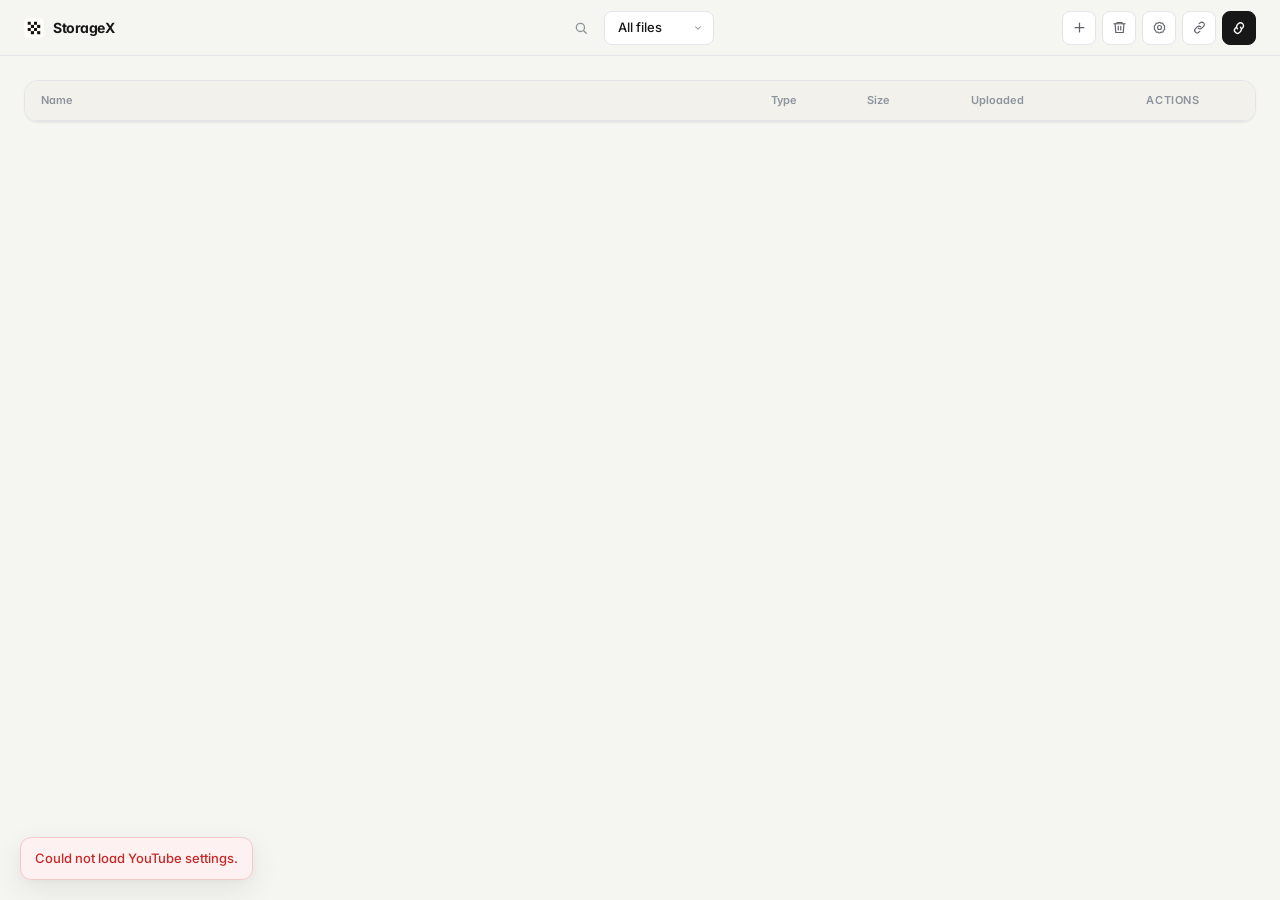
==== commit 75f2dabb: "Update project files" ====
--- a/static/index.html
+++ b/static/index.html
@@ -22,6 +22,12 @@
           <span class="app-bar__name">StorageX</span>
         </div>
         <div class="app-bar__center">
+          <div id="appbar-search" class="appbar-search">
+            <button id="search-toggle" class="appbar-search__toggle" type="button" aria-label="Search files" title="Search files">
+              <svg width="14" height="14" viewBox="0 0 24 24" fill="none" stroke="currentColor" stroke-width="2.2" stroke-linecap="round" stroke-linejoin="round" aria-hidden="true"><circle cx="11" cy="11" r="7"/><path d="m21 21-4.35-4.35"/></svg>
+            </button>
+            <input id="search-input" class="appbar-search__input" type="search" autocomplete="off" spellcheck="false" />
+          </div>
           <div id="folder-dropdown" class="folder-dropdown">
             <button id="folder-dropdown-btn" class="folder-dropdown__btn" type="button" aria-haspopup="listbox" aria-expanded="false" aria-label="Current folder">
               <span id="folder-dropdown-label" class="folder-dropdown__label">All files</span>
@@ -50,6 +56,12 @@
               <circle cx="12" cy="12" r="3.2" />
             </svg>
           </button>
+          <button id="shares-button" class="nav-btn" type="button" aria-label="Links" title="Links">
+            <svg width="15" height="15" viewBox="0 0 24 24" fill="none" stroke="currentColor" stroke-width="1.85" stroke-linecap="round" stroke-linejoin="round" aria-hidden="true">
+              <path d="M10 13a4 4 0 0 0 5.66 0l2.83-2.83a4 4 0 1 0-5.66-5.66L11.4 5.94" />
+              <path d="M14 11a4 4 0 0 0-5.66 0L5.5 13.83a4 4 0 0 0 5.66 5.66L12.6 18.06" />
+            </svg>
+          </button>
           <button id="upload-button" class="primary-btn" type="button" aria-label="Connect" title="Connect">
             <span id="upload-icon" class="primary-btn__icon" aria-hidden="true"></span>
           </button>
@@ -61,11 +73,11 @@
       <section class="library-card" aria-label="Library">
         <section id="data-table" class="data-table" aria-label="Stored files">
           <div class="data-table__head">
-            <span>Name</span>
-            <span>Type</span>
-            <span>Size</span>
-            <span>Uploaded</span>
-            <span>Download</span>
+            <button class="col-sort" data-sort="name" type="button">Name<svg class="col-sort__arrow" width="10" height="10" viewBox="0 0 24 24" fill="none" stroke="currentColor" stroke-width="2.5" stroke-linecap="round" stroke-linejoin="round" aria-hidden="true"><path d="m6 9 6 6 6-6"/></svg></button>
+            <button class="col-sort" data-sort="type" type="button">Type<svg class="col-sort__arrow" width="10" height="10" viewBox="0 0 24 24" fill="none" stroke="currentColor" stroke-width="2.5" stroke-linecap="round" stroke-linejoin="round" aria-hidden="true"><path d="m6 9 6 6 6-6"/></svg></button>
+            <button class="col-sort" data-sort="size" type="button">Size<svg class="col-sort__arrow" width="10" height="10" viewBox="0 0 24 24" fill="none" stroke="currentColor" stroke-width="2.5" stroke-linecap="round" stroke-linejoin="round" aria-hidden="true"><path d="m6 9 6 6 6-6"/></svg></button>
+            <button class="col-sort" data-sort="uploaded_at" type="button">Uploaded<svg class="col-sort__arrow" width="10" height="10" viewBox="0 0 24 24" fill="none" stroke="currentColor" stroke-width="2.5" stroke-linecap="round" stroke-linejoin="round" aria-hidden="true"><path d="m6 9 6 6 6-6"/></svg></button>
+            <span class="col-head col-head--actions">Actions</span>
           </div>
           <div id="files-list" class="data-table__body"></div>
         </section>
@@ -76,7 +88,7 @@
       </section>
     </main>
 
-    <input id="upload-input" class="upload-input" type="file" accept=".txt,.mp4,.pdf,.jpeg,.jpg,.png" />
+    <input id="upload-input" class="upload-input" type="file" />
 
     <div class="toast-stack">
       <section id="job-panel" class="toast" aria-live="polite" hidden>
@@ -126,6 +138,11 @@
             <span class="field-label">Client Secret</span>
             <input id="settings-client-secret" class="field-input" type="password" autocomplete="off" />
           </label>
+          <label class="field">
+            <span class="field-label">Public App URL</span>
+            <input id="settings-public-app-url" class="field-input" type="url" inputmode="url" autocomplete="off" placeholder="https://files.example.com" />
+          </label>
+          <button id="settings-create-public-url" class="btn btn--ghost" type="button">Create public URL</button>
           <p id="settings-error" class="form-error" hidden></p>
           <div class="modal__actions">
             <button id="settings-cancel" class="btn btn--ghost" type="button">Cancel</button>
@@ -208,6 +225,41 @@
       </div>
     </div>
 
+    <div id="share-link-modal" class="modal" hidden>
+      <div class="modal__backdrop"></div>
+      <div class="modal__panel modal__panel--sm" role="dialog" aria-modal="true" aria-labelledby="share-link-title">
+        <div class="modal__head">
+          <h2 id="share-link-title" class="modal__title">Share link</h2>
+          <button id="share-link-close" class="icon-btn" type="button" aria-label="Close">
+            <svg width="14" height="14" viewBox="0 0 24 24" fill="none" stroke="currentColor" stroke-width="2.25" stroke-linecap="round" aria-hidden="true">
+              <path d="M18 6 6 18M6 6l12 12" />
+            </svg>
+          </button>
+        </div>
+        <div class="share-link-row">
+          <input id="share-link-input" class="field-input share-link-input" type="url" readonly spellcheck="false" autocomplete="off" />
+          <button id="share-link-copy-btn" class="btn btn--primary share-link-copy-btn" type="button">Copy</button>
+        </div>
+      </div>
+    </div>
+
+    <div id="shares-modal" class="modal" hidden>
+      <div class="modal__backdrop"></div>
+      <div class="modal__panel modal__panel--lg" role="dialog" aria-modal="true" aria-labelledby="shares-title">
+        <div class="modal__head">
+          <h2 id="shares-title" class="modal__title">Links</h2>
+          <button id="shares-close" class="icon-btn" type="button" aria-label="Close links">
+            <svg width="14" height="14" viewBox="0 0 24 24" fill="none" stroke="currentColor" stroke-width="2.25" stroke-linecap="round" aria-hidden="true">
+              <path d="M18 6 6 18M6 6l12 12" />
+            </svg>
+          </button>
+        </div>
+        <p id="shares-error" class="form-error" hidden></p>
+        <div id="shares-empty" class="links-empty" hidden>No links</div>
+        <div id="shares-list" class="links-list"></div>
+      </div>
+    </div>
+
     <div id="confirm-modal" class="modal modal--confirm" hidden>
       <div class="modal__backdrop"></div>
       <div class="modal__panel modal__panel--sm" role="dialog" aria-modal="true" aria-labelledby="confirm-title" aria-describedby="confirm-message">
--- a/static/styles.css
+++ b/static/styles.css
@@ -22,7 +22,7 @@
   --shadow-sm: 0 1px 2px rgba(20, 23, 28, 0.06);
   --shadow-md: 0 10px 30px rgba(20, 23, 28, 0.08), 0 2px 8px rgba(20, 23, 28, 0.04);
   --shadow-lg: 0 18px 40px rgba(20, 23, 28, 0.12), 0 4px 12px rgba(20, 23, 28, 0.06);
-  --table-columns: minmax(240px, 2.2fr) 80px 88px 120px 90px;
+  --table-columns: minmax(240px, 2.2fr) 80px 88px 120px 132px;
   font-family: "Inter", system-ui, -apple-system, sans-serif;
   font-feature-settings: "cv02", "cv03", "cv04", "cv11";
   -webkit-font-smoothing: antialiased;
@@ -94,6 +94,73 @@
 .app-bar__center {
   display: flex;
   align-items: center;
+  gap: 6px;
+}
+
+.appbar-search {
+  display: flex;
+  align-items: center;
+}
+
+.appbar-search__toggle {
+  appearance: none;
+  display: inline-flex;
+  align-items: center;
+  justify-content: center;
+  width: 30px;
+  height: 30px;
+  border: none;
+  border-radius: 7px;
+  background: transparent;
+  color: var(--ink-3);
+  cursor: pointer;
+  transition: color 100ms, background 100ms;
+}
+
+.appbar-search__toggle:hover {
+  color: var(--ink);
+  background: var(--surface-2);
+}
+
+.appbar-search__toggle:focus-visible {
+  outline: 2px solid var(--accent);
+  outline-offset: 2px;
+}
+
+.appbar-search__input {
+  width: 0;
+  height: 34px;
+  padding: 0;
+  border: 1px solid transparent;
+  border-radius: 8px;
+  background: transparent;
+  color: var(--ink);
+  font-size: 13px;
+  opacity: 0;
+  pointer-events: none;
+  transition: width 180ms ease, opacity 150ms, padding 180ms ease, border-color 150ms, background 150ms;
+}
+
+.appbar-search.is-open .appbar-search__input {
+  width: var(--search-width, 160px);
+  padding: 0 10px;
+  border-color: var(--border);
+  background: var(--surface);
+  opacity: 1;
+  pointer-events: auto;
+}
+
+.appbar-search__input:focus {
+  outline: none;
+  border-color: var(--border-2);
+}
+
+.appbar-search__input::placeholder {
+  color: var(--ink-3);
+}
+
+.appbar-search__input::-webkit-search-cancel-button {
+  -webkit-appearance: none;
 }
 
 .app-bar__logo {
@@ -170,18 +237,15 @@
 .folder-dropdown__panel {
   position: absolute;
   top: calc(100% + 6px);
-  left: 50%;
-  transform: translateX(-50%);
-  min-width: 180px;
-  max-width: 260px;
-  padding: 5px;
+  left: 0;
+  right: 0;
+  width: 100%;
   border: 1px solid var(--border);
-  border-radius: 12px;
+  border-radius: 8px;
   background: var(--surface);
   box-shadow: var(--shadow-md);
   z-index: 200;
-  display: grid;
-  gap: 1px;
+  overflow: hidden;
 }
 
 .folder-option {
@@ -190,9 +254,10 @@
   align-items: center;
   gap: 9px;
   width: 100%;
-  padding: 8px 10px;
-  border: 1px solid transparent;
-  border-radius: 8px;
+  height: 34px;
+  padding: 0 10px 0 13px;
+  border: none;
+  border-radius: 0;
   background: transparent;
   color: var(--ink-2);
   font-size: 13px;
@@ -209,11 +274,6 @@
   color: var(--ink);
 }
 
-.folder-option.is-active {
-  background: var(--accent-muted);
-  border-color: var(--accent);
-  color: var(--accent);
-}
 
 .folder-option__name {
   overflow: hidden;
@@ -330,11 +390,12 @@
 }
 
 .library-card {
+  display: grid;
   border: 1px solid var(--border);
   border-radius: 14px;
   background: var(--surface);
   box-shadow: var(--shadow-sm);
-  overflow: hidden;
+  overflow: clip;
 }
 
 .data-table {
@@ -348,6 +409,44 @@
   gap: 16px;
   align-items: center;
   min-width: 580px;
+}
+
+.col-sort {
+  appearance: none;
+  background: none;
+  border: none;
+  padding: 0;
+  margin: 0;
+  display: inline-flex;
+  align-items: center;
+  gap: 4px;
+  color: inherit;
+  font: inherit;
+  cursor: pointer;
+  text-align: left;
+  transition: color 100ms;
+}
+
+.col-sort:hover {
+  color: var(--ink-2);
+}
+
+.col-sort.is-active {
+  color: var(--ink);
+}
+
+.col-sort__arrow {
+  opacity: 0;
+  flex: 0 0 auto;
+  transition: opacity 100ms, transform 150ms;
+}
+
+.col-sort.is-active .col-sort__arrow {
+  opacity: 1;
+}
+
+.col-sort.is-asc .col-sort__arrow {
+  transform: rotate(180deg);
 }
 
 .data-table__head {
@@ -359,6 +458,14 @@
   font-weight: 600;
   letter-spacing: 0.06em;
   text-transform: uppercase;
+}
+
+.col-head {
+  display: block;
+}
+
+.col-head--actions {
+  text-align: center;
 }
 
 .data-table__body {
@@ -427,6 +534,14 @@
   justify-content: center;
 }
 
+.file-actions {
+  display: inline-flex;
+  align-items: center;
+  justify-content: center;
+  gap: 7px;
+  min-width: 63px;
+}
+
 .file-link {
   appearance: none;
   display: inline-flex;
@@ -458,6 +573,26 @@
   border-color: var(--red);
   background: var(--red);
   color: #ffffff;
+}
+
+.file-link--timer {
+  width: auto;
+  padding: 0 7px;
+  pointer-events: none;
+  cursor: default;
+}
+
+.file-row--pending {
+  opacity: 0.55;
+  pointer-events: none;
+}
+
+.runtime-timer {
+  font-size: 11px;
+  font-weight: 600;
+  color: var(--ink-3);
+  font-variant-numeric: tabular-nums;
+  letter-spacing: 0.01em;
 }
 
 .empty-state {
@@ -587,6 +722,10 @@
   width: min(360px, 100%);
 }
 
+.modal__panel--lg {
+  width: min(660px, 100%);
+}
+
 .modal__head {
   display: flex;
   align-items: center;
@@ -620,6 +759,199 @@
   grid-template-columns: 1fr 1fr;
   gap: 8px;
   margin-top: 4px;
+}
+
+.share-link-row {
+  display: flex;
+  gap: 8px;
+  align-items: center;
+}
+
+.share-link-input {
+  flex: 1;
+  min-width: 0;
+  font-size: 12px;
+  color: var(--ink-2);
+  cursor: text;
+}
+
+.share-link-copy-btn {
+  flex-shrink: 0;
+  white-space: nowrap;
+}
+
+.links-empty {
+  padding: 32px 0 8px;
+  color: var(--ink-3);
+  font-size: 13px;
+  text-align: center;
+}
+
+.links-list {
+  display: grid;
+  gap: 8px;
+  max-height: min(68vh, 680px);
+  overflow: auto;
+  scrollbar-width: none;
+}
+
+.links-list::-webkit-scrollbar {
+  display: none;
+}
+
+/* ── Link card ── */
+
+.link-card {
+  display: grid;
+  gap: 10px;
+  padding: 14px 16px;
+  border: 1px solid var(--border);
+  border-radius: 12px;
+  background: var(--surface);
+}
+
+.link-card--inactive {
+  background: var(--surface-2);
+  opacity: 0.7;
+}
+
+.link-card__head {
+  display: flex;
+  align-items: flex-start;
+  justify-content: space-between;
+  gap: 12px;
+}
+
+.link-card__info {
+  display: grid;
+  gap: 3px;
+  min-width: 0;
+}
+
+.link-card__name {
+  font-size: 14px;
+  font-weight: 600;
+  color: var(--ink);
+  line-height: 1.3;
+  word-break: break-word;
+}
+
+.link-card__meta {
+  font-size: 12px;
+  color: var(--ink-3);
+  font-weight: 500;
+}
+
+.share-admin-status {
+  display: inline-flex;
+  align-items: center;
+  justify-content: center;
+  height: 24px;
+  padding: 0 9px;
+  border: 1px solid var(--border);
+  border-radius: 999px;
+  background: var(--surface);
+  color: var(--ink-2);
+  font-size: 11px;
+  font-weight: 700;
+  letter-spacing: 0.04em;
+  text-transform: uppercase;
+  white-space: nowrap;
+  flex-shrink: 0;
+}
+
+.share-admin-status--action {
+  appearance: none;
+  cursor: pointer;
+  font: inherit;
+}
+
+.share-admin-status--action:hover {
+  border-color: #cdbb90;
+  background: #f5efe2;
+  color: var(--ink-2);
+}
+
+.share-admin-status--action:focus-visible {
+  outline: 2px solid var(--accent);
+  outline-offset: 2px;
+}
+
+.share-admin-status--action:disabled {
+  cursor: progress;
+  opacity: 0.72;
+}
+
+.share-admin-status--active {
+  border-color: #bfd6ff;
+  background: #edf3ff;
+  color: var(--accent);
+}
+
+.share-admin-status--pending {
+  border-color: #ebd89a;
+  background: #fff7de;
+  color: #8a6508;
+}
+
+.share-admin-status--revoked,
+.share-admin-status--expired,
+.share-admin-status--used,
+.share-admin-status--invalid {
+  border-color: var(--border);
+  background: var(--surface-2);
+  color: var(--ink-3);
+}
+
+.link-card__url {
+  display: flex;
+  gap: 7px;
+  align-items: center;
+}
+
+.link-card__url-input {
+  flex: 1;
+  min-width: 0;
+  font-size: 12px;
+  color: var(--ink-2);
+}
+
+/* ── Download history ── */
+
+.link-card__history {
+  display: grid;
+  gap: 4px;
+}
+
+.link-history-row {
+  display: grid;
+  grid-template-columns: 150px 96px 1fr;
+  gap: 10px;
+  align-items: center;
+  padding: 7px 10px;
+  border-radius: 8px;
+  background: var(--surface-2);
+}
+
+.link-history-row__time {
+  color: var(--ink-2);
+  font-size: 12px;
+  font-weight: 500;
+}
+
+.link-history-row__ip {
+  font-family: ui-monospace, SFMono-Regular, Menlo, monospace;
+  font-size: 11px;
+  font-weight: 600;
+  color: var(--ink);
+}
+
+.link-history-row__ua {
+  color: var(--ink-3);
+  font-size: 11px;
+  overflow: hidden;
+  text-overflow: ellipsis;
+  white-space: nowrap;
 }
 
 .field {
@@ -710,6 +1042,12 @@
   background: #b91c1c;
 }
 
+.btn:disabled {
+  opacity: 0.45;
+  cursor: default;
+  pointer-events: none;
+}
+
 .btn--ghost {
   border-color: transparent;
   background: transparent;
@@ -720,6 +1058,14 @@
   border-color: var(--border);
   background: var(--surface-2);
   color: var(--ink);
+}
+
+.btn.is-copied {
+  border-color: var(--green-border);
+  background: var(--green-muted);
+  color: var(--green);
+  pointer-events: none;
+  transition: border-color 120ms, background 120ms, color 120ms;
 }
 
 .icon-btn {
@@ -773,6 +1119,19 @@
     padding: 18px;
   }
 
+  .link-card__url {
+    flex-wrap: wrap;
+  }
+
+  .link-card__url-input {
+    min-width: 100%;
+  }
+
+  .link-history-row {
+    grid-template-columns: 1fr;
+    gap: 2px;
+  }
+
   .toast-stack {
     left: 12px;
     bottom: 12px;
